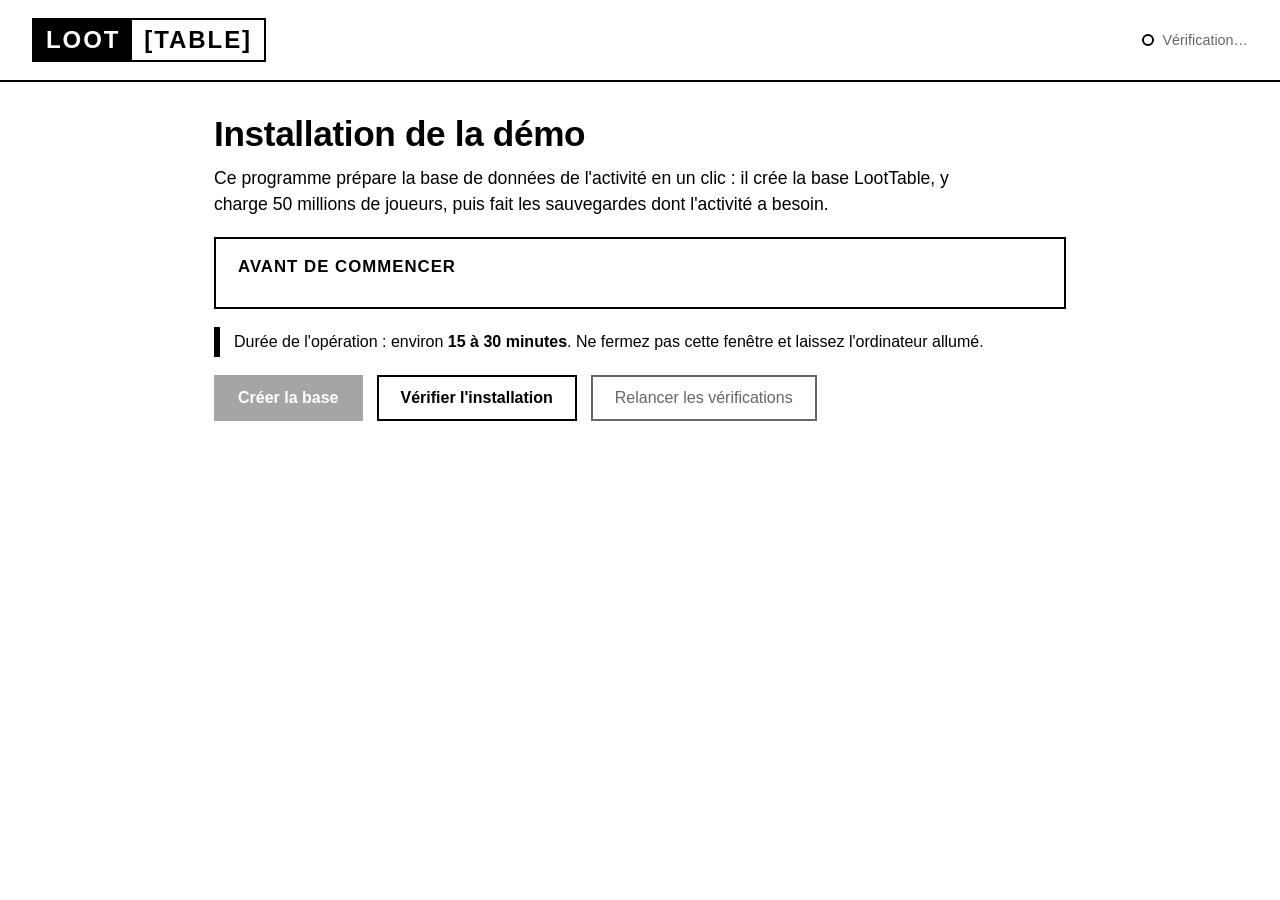
==== installer_app/index.html @ f5ff37bd "Ajouter installer_app : création de la base LootTable en un clic - vérifications (SQL Server, versio" ====
<!DOCTYPE html>
<html lang="fr">
<head>
  <meta charset="UTF-8" />
  <title>LootTable — Installateur</title>
  <link rel="stylesheet" href="style.css" />
</head>
<body>
  <div id="banniere-erreur" class="banniere-erreur" hidden>
    <span id="banniere-erreur-texte"></span>
    <button id="btn-fermer-banniere">Fermer</button>
  </div>

  <header class="entete">
    <div class="logo" aria-label="LootTable">
      <span class="logo-loot">LOOT</span><span class="logo-table">[TABLE]</span>
    </div>
    <div class="statut-connexion">
      <span id="point-statut" class="point-statut"></span>
      <span id="texte-statut">Vérification…</span>
    </div>
  </header>

  <main>
    <h1>Installation de la démo</h1>
    <p class="intro">
      Ce programme prépare la base de données de l'activité en un clic : il crée la base LootTable,
      y charge 50 millions de joueurs, puis fait les sauvegardes dont l'activité a besoin.
    </p>

    <section class="bloc" id="bloc-prerequis">
      <h2>Avant de commencer</h2>
      <ul id="liste-verifs" class="liste-verifs"></ul>
    </section>

    <p class="avertissement" id="avertissement-duree">
      Durée de l'opération : environ <strong>15 à 30 minutes</strong>. Ne fermez pas cette fenêtre
      et laissez l'ordinateur allumé.
    </p>

    <div class="actions">
      <button id="btn-creer" class="bouton bouton-primaire" disabled>Créer la base</button>
      <button id="btn-verifier" class="bouton">Vérifier l'installation</button>
      <button id="btn-reverifier" class="bouton bouton-discret">Relancer les vérifications</button>
    </div>

    <section class="bloc" id="bloc-progression" hidden>
      <h2 id="progression-titre">Installation en cours</h2>
      <p class="chrono-global">Temps écoulé : <strong id="temps-ecoule">0:00</strong></p>
      <ol id="liste-etapes" class="liste-etapes"></ol>
    </section>

    <section class="bloc" id="bloc-resultat" hidden>
      <h2 id="resultat-titre"></h2>
      <p id="resultat-intro" class="intro"></p>
      <ul id="liste-controles" class="liste-verifs"></ul>
      <pre id="resultat-erreur" class="erreur-sql" hidden></pre>
      <ul id="liste-durees" class="liste-durees" hidden></ul>
      <div class="actions">
        <button id="btn-reessayer" class="bouton bouton-primaire" hidden>Réessayer</button>
      </div>
    </section>
  </main>

  <!-- Confirmation avant d'écraser une base existante -->
  <div id="modale" class="modale" hidden>
    <div class="modale-carte" role="dialog" aria-modal="true" aria-labelledby="modale-titre">
      <h2 id="modale-titre">Attention</h2>
      <p id="modale-texte"></p>
      <div class="actions">
        <button id="btn-modale-annuler" class="bouton">Annuler</button>
        <button id="btn-modale-confirmer" class="bouton bouton-primaire">Oui, supprimer et recréer</button>
      </div>
    </div>
  </div>

  <script src="app.js"></script>
</body>
</html>
---- installer_app/style.css ----
:root {
  --noir: #000;
  --blanc: #fff;
  --gris: #666;
  --gris-clair: #eee;
  --trait: 2px solid var(--noir);
}

* {
  box-sizing: border-box;
}

html, body {
  margin: 0;
  padding: 0;
  background: var(--blanc);
  color: var(--noir);
  font-family: Helvetica, "Helvetica Neue", Arial, sans-serif;
  overflow-x: hidden;
}

button {
  font-family: inherit;
}

h1 {
  font-size: 2.2rem;
  margin: 0 0 12px;
  letter-spacing: -0.01em;
}

h2 {
  font-size: 1.05rem;
  margin: 0 0 12px;
  text-transform: uppercase;
  letter-spacing: 0.06em;
}

/* -------------------- Entête & logo (identiques à l'activité) -------------------- */
.entete {
  display: flex;
  align-items: center;
  justify-content: space-between;
  padding: 18px 32px;
  border-bottom: var(--trait);
}

.logo {
  display: inline-flex;
  border: var(--trait);
  font-weight: 700;
  font-size: 1.5rem;
  letter-spacing: 0.08em;
  line-height: 1;
}

.logo-loot,
.logo-table {
  padding: 8px 12px;
}

.logo-loot {
  background: var(--noir);
  color: var(--blanc);
}

.logo-table {
  background: var(--blanc);
  color: var(--noir);
}

.statut-connexion {
  display: flex;
  align-items: center;
  gap: 8px;
  font-size: 0.9rem;
  color: var(--gris);
}

.point-statut {
  width: 12px;
  height: 12px;
  border: var(--trait);
  border-radius: 50%;
  display: inline-block;
}

.point-statut.ok { background: var(--noir); }
.point-statut.erreur { background: var(--blanc); }
.point-statut.attente { background: repeating-linear-gradient(45deg, var(--noir) 0 3px, var(--blanc) 3px 6px); }

/* -------------------- Bannière erreur -------------------- */
.banniere-erreur {
  position: fixed;
  top: 0;
  left: 0;
  right: 0;
  z-index: 60;
  background: var(--blanc);
  border-bottom: var(--trait);
  padding: 12px 24px;
  display: flex;
  align-items: center;
  justify-content: space-between;
  gap: 16px;
  font-size: 0.95rem;
  white-space: pre-wrap;
}

.banniere-erreur[hidden] {
  display: none;
}

.banniere-erreur button {
  background: var(--noir);
  color: var(--blanc);
  border: var(--trait);
  padding: 8px 14px;
  cursor: pointer;
}

/* -------------------- Contenu -------------------- */
main {
  max-width: 900px;
  margin: 0 auto;
  padding: 32px 24px 60px;
}

.intro {
  font-size: 1.1rem;
  line-height: 1.45;
  max-width: 760px;
  margin: 0 0 20px;
}

.bloc {
  border: var(--trait);
  padding: 18px 22px;
  margin-bottom: 18px;
}

.bloc[hidden] {
  display: none;
}

.avertissement {
  border-left: 6px solid var(--noir);
  padding: 6px 14px;
  margin: 0 0 18px;
  font-size: 1rem;
}

.actions {
  display: flex;
  gap: 14px;
  flex-wrap: wrap;
  margin: 18px 0 24px;
}

.bloc .actions {
  margin: 14px 0 0;
}

.bouton {
  background: var(--blanc);
  color: var(--noir);
  border: var(--trait);
  border-radius: 0;
  padding: 12px 22px;
  font-size: 1rem;
  font-weight: 700;
  cursor: pointer;
}

.bouton:hover:not(:disabled) {
  background: var(--noir);
  color: var(--blanc);
}

.bouton-primaire {
  background: var(--noir);
  color: var(--blanc);
}

.bouton-primaire:hover:not(:disabled) {
  background: var(--blanc);
  color: var(--noir);
}

.bouton-discret {
  border-color: var(--gris);
  color: var(--gris);
  font-weight: 400;
}

.bouton:disabled {
  opacity: 0.35;
  cursor: not-allowed;
}

.bouton[hidden] {
  display: none;
}

/* -------------------- Vérifications ✔ / ✘ -------------------- */
.liste-verifs {
  list-style: none;
  margin: 0;
  padding: 0;
}

.verif {
  display: flex;
  gap: 14px;
  padding: 9px 0;
  border-bottom: 1px solid var(--gris-clair);
}

.verif:last-child {
  border-bottom: none;
}

.verif-icone {
  width: 26px;
  min-width: 26px;
  height: 26px;
  border: var(--trait);
  display: flex;
  align-items: center;
  justify-content: center;
  font-weight: 700;
}

.verif.ok .verif-icone { background: var(--noir); color: var(--blanc); }
.verif.erreur .verif-icone { background: var(--blanc); }
.verif.avert .verif-icone { border-style: dashed; }
.verif.ignore { color: var(--gris); }

.verif strong {
  display: block;
}

.verif small {
  display: block;
  color: var(--gris);
  margin-top: 2px;
  line-height: 1.35;
}

.verif.erreur strong {
  text-decoration: underline;
}

/* -------------------- Progression -------------------- */
.chrono-global {
  margin: 0 0 14px;
  font-size: 1.05rem;
  font-variant-numeric: tabular-nums;
}

.liste-etapes {
  list-style: none;
  margin: 0;
  padding: 0;
}

.etape {
  display: grid;
  grid-template-columns: 56px 1fr auto;
  gap: 4px 14px;
  align-items: center;
  padding: 11px 0;
  border-bottom: 1px solid var(--gris-clair);
  color: var(--gris);
}

.etape:last-child {
  border-bottom: none;
}

.etape.en_cours,
.etape.ok,
.etape.erreur {
  color: var(--noir);
}

.etape-num {
  font-weight: 700;
  font-variant-numeric: tabular-nums;
}

.etape-etat {
  font-size: 0.9rem;
  font-variant-numeric: tabular-nums;
}

.etape.en_cours .etape-etat {
  animation: pulse 1.2s ease-in-out infinite;
}

.etape.erreur .etape-etat {
  font-weight: 700;
  text-decoration: underline;
}

@keyframes pulse {
  0%, 100% { opacity: 1; }
  50%      { opacity: 0.35; }
}

.barre {
  grid-column: 2 / 4;
  height: 18px;
  border: var(--trait);
  background: var(--blanc);
}

.barre-remplie {
  height: 100%;
  background: var(--noir);
  width: 0;
  transition: width 0.6s ease;
}

.barre-legende {
  grid-column: 2 / 4;
  font-size: 0.85rem;
  color: var(--gris);
  font-variant-numeric: tabular-nums;
}

/* -------------------- Résultat -------------------- */
.erreur-sql {
  margin: 14px 0 0;
  padding: 14px;
  background: var(--noir);
  color: var(--blanc);
  font-family: "Cascadia Code", Consolas, "Courier New", monospace;
  font-size: 0.85rem;
  line-height: 1.5;
  white-space: pre-wrap;
  max-height: 260px;
  overflow: auto;
  user-select: text;
}

.erreur-sql[hidden],
.liste-durees[hidden] {
  display: none;
}

.liste-durees {
  list-style: none;
  padding: 0;
  margin: 16px 0 0;
}

.liste-durees li {
  display: flex;
  justify-content: space-between;
  padding: 8px 0;
  border-bottom: 1px solid var(--gris-clair);
  font-variant-numeric: tabular-nums;
}

.liste-durees li:last-child {
  font-weight: 700;
  border-bottom: var(--trait);
}

/* -------------------- Modale de confirmation -------------------- */
.modale {
  position: fixed;
  inset: 0;
  z-index: 70;
  background: rgba(0, 0, 0, 0.6);
  display: flex;
  align-items: center;
  justify-content: center;
}

.modale[hidden] {
  display: none;
}

.modale-carte {
  background: var(--blanc);
  border: var(--trait);
  box-shadow: 8px 8px 0 var(--noir);
  padding: 24px 28px;
  max-width: 520px;
}

.modale-carte p {
  font-size: 1.1rem;
  line-height: 1.45;
}
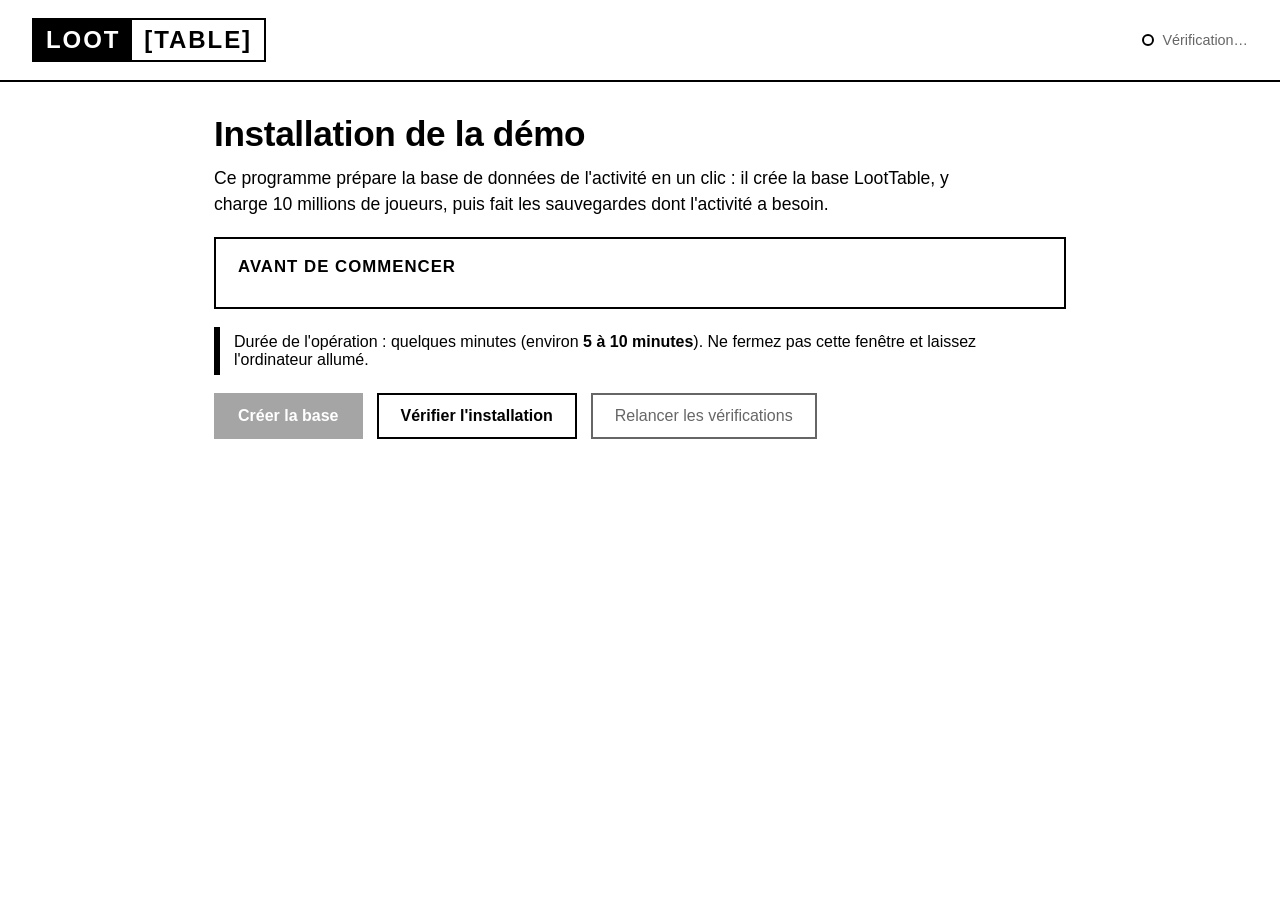
==== commit cdc73cb8: "Passer de 50 à 10 millions de joueurs (scripts, installateur, activité, README) - 02_generate_data.s" ====
--- a/installer_app/index.html
+++ b/installer_app/index.html
@@ -25,7 +25,7 @@
     <h1>Installation de la démo</h1>
     <p class="intro">
       Ce programme prépare la base de données de l'activité en un clic : il crée la base LootTable,
-      y charge 50 millions de joueurs, puis fait les sauvegardes dont l'activité a besoin.
+      y charge 10 millions de joueurs, puis fait les sauvegardes dont l'activité a besoin.
     </p>
 
     <section class="bloc" id="bloc-prerequis">
@@ -34,7 +34,7 @@
     </section>
 
     <p class="avertissement" id="avertissement-duree">
-      Durée de l'opération : environ <strong>15 à 30 minutes</strong>. Ne fermez pas cette fenêtre
+      Durée de l'opération : quelques minutes (environ <strong>5 à 10 minutes</strong>). Ne fermez pas cette fenêtre
       et laissez l'ordinateur allumé.
     </p>
 
